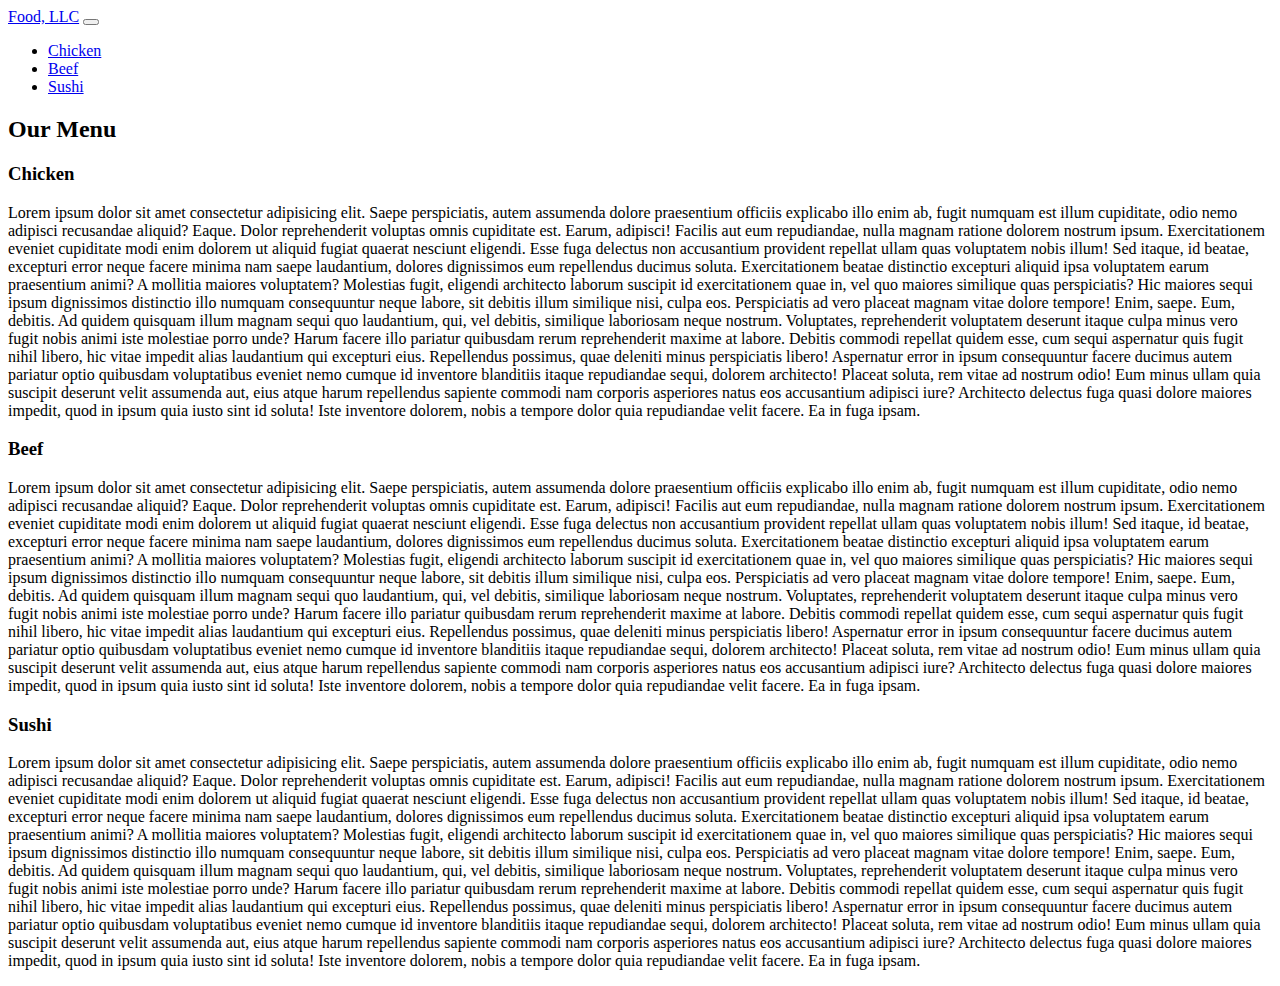
==== mod3.html @ 02acce2c "Update and rename index.html to mod3.html" ====
<!DOCTYPE html>
<html lang="en">

<head>
    <meta charset="UTF-8">
    <meta http-equiv="X-UA-Compatible" content="IE=edge">
    <meta name="viewport" content="width=device-width, initial-scale=1.0">
    <title>Module 3 Assignment</title>
    <link href="https://cdn.jsdelivr.net/npm/bootstrap@5.1.3/dist/css/bootstrap.min.css" rel="stylesheet"
        integrity="sha384-1BmE4kWBq78iYhFldvKuhfTAU6auU8tT94WrHftjDbrCEXSU1oBoqyl2QvZ6jIW3" crossorigin="anonymous">
    <link rel="stylesheet" href="mod3.css">
</head>

<body>
    <header>
        <nav class="navbar navbar-light">
            <div class="container-fluid">
                <a class="navbar-brand" href="#">Food, LLC</a>
                <button class="navbar-toggler" type="button" data-bs-toggle="collapse" data-bs-target="#navbarText"
                    aria-controls="navbarText" aria-expanded="false" aria-label="Toggle navigation">
                    <span class="navbar-toggler-icon"></span>
                </button>
                <div class="collapse navbar-collapse" id="navbarText">
                    <ul class="navbar-nav me-auto mb-2 mb-lg-0">
                        <li class="nav-item">
                            <a class="nav-link" aria-current="page" href="#chicken">Chicken</a>
                        </li>
                        <li class="nav-item">
                            <a class="nav-link" href="#beef">Beef</a>
                        </li>
                        <li class="nav-item">
                            <a class="nav-link" href="#sushi">Sushi</a>
                        </li>
                    </ul>
                    </span>
                </div>
            </div>
        </nav>
    </header>
    <main>
        <h2>Our Menu</h2>
        <section>
            <h3> <a id="chicken">Chicken</a></h3>
            <p>Lorem ipsum dolor sit amet consectetur adipisicing elit. Saepe perspiciatis, autem assumenda dolore
                praesentium officiis explicabo illo enim ab, fugit numquam est illum cupiditate, odio nemo adipisci
                recusandae aliquid? Eaque.
                Dolor reprehenderit voluptas omnis cupiditate est. Earum, adipisci! Facilis aut eum repudiandae, nulla
                magnam ratione dolorem nostrum ipsum. Exercitationem eveniet cupiditate modi enim dolorem ut aliquid
                fugiat
                quaerat nesciunt eligendi.
                Esse fuga delectus non accusantium provident repellat ullam quas voluptatem nobis illum! Sed itaque, id
                beatae, excepturi error neque facere minima nam saepe laudantium, dolores dignissimos eum repellendus
                ducimus soluta.
                Exercitationem beatae distinctio excepturi aliquid ipsa voluptatem earum praesentium animi? A mollitia
                maiores voluptatem? Molestias fugit, eligendi architecto laborum suscipit id exercitationem quae in, vel
                quo
                maiores similique quas perspiciatis?
                Hic maiores sequi ipsum dignissimos distinctio illo numquam consequuntur neque labore, sit debitis illum
                similique nisi, culpa eos. Perspiciatis ad vero placeat magnam vitae dolore tempore! Enim, saepe. Eum,
                debitis.
                Ad quidem quisquam illum magnam sequi quo laudantium, qui, vel debitis, similique laboriosam neque
                nostrum.
                Voluptates, reprehenderit voluptatem deserunt itaque culpa minus vero fugit nobis animi iste molestiae
                porro
                unde?
                Harum facere illo pariatur quibusdam rerum reprehenderit maxime at labore. Debitis commodi repellat
                quidem
                esse, cum sequi aspernatur quis fugit nihil libero, hic vitae impedit alias laudantium qui excepturi
                eius.
                Repellendus possimus, quae deleniti minus perspiciatis libero! Aspernatur error in ipsum consequuntur
                facere
                ducimus autem pariatur optio quibusdam voluptatibus eveniet nemo cumque id inventore blanditiis itaque
                repudiandae sequi, dolorem architecto!
                Placeat soluta, rem vitae ad nostrum odio! Eum minus ullam quia suscipit deserunt velit assumenda aut,
                eius
                atque harum repellendus sapiente commodi nam corporis asperiores natus eos accusantium adipisci iure?
                Architecto delectus fuga quasi dolore maiores impedit, quod in ipsum quia iusto sint id soluta! Iste
                inventore dolorem, nobis a tempore dolor quia repudiandae velit facere. Ea in fuga ipsam.</p>
        </section>
        <section>
            <h3><a id="beef">Beef</a></h3>
            <p>Lorem ipsum dolor sit amet consectetur adipisicing elit. Saepe perspiciatis, autem assumenda dolore
                praesentium officiis explicabo illo enim ab, fugit numquam est illum cupiditate, odio nemo adipisci
                recusandae aliquid? Eaque.
                Dolor reprehenderit voluptas omnis cupiditate est. Earum, adipisci! Facilis aut eum repudiandae, nulla
                magnam ratione dolorem nostrum ipsum. Exercitationem eveniet cupiditate modi enim dolorem ut aliquid
                fugiat
                quaerat nesciunt eligendi.
                Esse fuga delectus non accusantium provident repellat ullam quas voluptatem nobis illum! Sed itaque, id
                beatae, excepturi error neque facere minima nam saepe laudantium, dolores dignissimos eum repellendus
                ducimus soluta.
                Exercitationem beatae distinctio excepturi aliquid ipsa voluptatem earum praesentium animi? A mollitia
                maiores voluptatem? Molestias fugit, eligendi architecto laborum suscipit id exercitationem quae in, vel
                quo
                maiores similique quas perspiciatis?
                Hic maiores sequi ipsum dignissimos distinctio illo numquam consequuntur neque labore, sit debitis illum
                similique nisi, culpa eos. Perspiciatis ad vero placeat magnam vitae dolore tempore! Enim, saepe. Eum,
                debitis.
                Ad quidem quisquam illum magnam sequi quo laudantium, qui, vel debitis, similique laboriosam neque
                nostrum.
                Voluptates, reprehenderit voluptatem deserunt itaque culpa minus vero fugit nobis animi iste molestiae
                porro
                unde?
                Harum facere illo pariatur quibusdam rerum reprehenderit maxime at labore. Debitis commodi repellat
                quidem
                esse, cum sequi aspernatur quis fugit nihil libero, hic vitae impedit alias laudantium qui excepturi
                eius.
                Repellendus possimus, quae deleniti minus perspiciatis libero! Aspernatur error in ipsum consequuntur
                facere
                ducimus autem pariatur optio quibusdam voluptatibus eveniet nemo cumque id inventore blanditiis itaque
                repudiandae sequi, dolorem architecto!
                Placeat soluta, rem vitae ad nostrum odio! Eum minus ullam quia suscipit deserunt velit assumenda aut,
                eius
                atque harum repellendus sapiente commodi nam corporis asperiores natus eos accusantium adipisci iure?
                Architecto delectus fuga quasi dolore maiores impedit, quod in ipsum quia iusto sint id soluta! Iste
                inventore dolorem, nobis a tempore dolor quia repudiandae velit facere. Ea in fuga ipsam.</p>
        </section>
        <section>
            <h3><a id="sushi">Sushi</a></h3>
            <p>Lorem ipsum dolor sit amet consectetur adipisicing elit. Saepe perspiciatis, autem assumenda dolore
                praesentium officiis explicabo illo enim ab, fugit numquam est illum cupiditate, odio nemo adipisci
                recusandae aliquid? Eaque.
                Dolor reprehenderit voluptas omnis cupiditate est. Earum, adipisci! Facilis aut eum repudiandae, nulla
                magnam ratione dolorem nostrum ipsum. Exercitationem eveniet cupiditate modi enim dolorem ut aliquid
                fugiat
                quaerat nesciunt eligendi.
                Esse fuga delectus non accusantium provident repellat ullam quas voluptatem nobis illum! Sed itaque, id
                beatae, excepturi error neque facere minima nam saepe laudantium, dolores dignissimos eum repellendus
                ducimus soluta.
                Exercitationem beatae distinctio excepturi aliquid ipsa voluptatem earum praesentium animi? A mollitia
                maiores voluptatem? Molestias fugit, eligendi architecto laborum suscipit id exercitationem quae in, vel
                quo
                maiores similique quas perspiciatis?
                Hic maiores sequi ipsum dignissimos distinctio illo numquam consequuntur neque labore, sit debitis illum
                similique nisi, culpa eos. Perspiciatis ad vero placeat magnam vitae dolore tempore! Enim, saepe. Eum,
                debitis.
                Ad quidem quisquam illum magnam sequi quo laudantium, qui, vel debitis, similique laboriosam neque
                nostrum.
                Voluptates, reprehenderit voluptatem deserunt itaque culpa minus vero fugit nobis animi iste molestiae
                porro
                unde?
                Harum facere illo pariatur quibusdam rerum reprehenderit maxime at labore. Debitis commodi repellat
                quidem
                esse, cum sequi aspernatur quis fugit nihil libero, hic vitae impedit alias laudantium qui excepturi
                eius.
                Repellendus possimus, quae deleniti minus perspiciatis libero! Aspernatur error in ipsum consequuntur
                facere
                ducimus autem pariatur optio quibusdam voluptatibus eveniet nemo cumque id inventore blanditiis itaque
                repudiandae sequi, dolorem architecto!
                Placeat soluta, rem vitae ad nostrum odio! Eum minus ullam quia suscipit deserunt velit assumenda aut,
                eius
                atque harum repellendus sapiente commodi nam corporis asperiores natus eos accusantium adipisci iure?
                Architecto delectus fuga quasi dolore maiores impedit, quod in ipsum quia iusto sint id soluta! Iste
                inventore dolorem, nobis a tempore dolor quia repudiandae velit facere. Ea in fuga ipsam.</p>
        </section>
    </main>
    <script src="https://cdn.jsdelivr.net/npm/bootstrap@5.1.3/dist/js/bootstrap.bundle.min.js"
        integrity="sha384-ka7Sk0Gln4gmtz2MlQnikT1wXgYsOg+OMhuP+IlRH9sENBO0LRn5q+8nbTov4+1p"
        crossorigin="anonymous"></script>
</body>

</html>
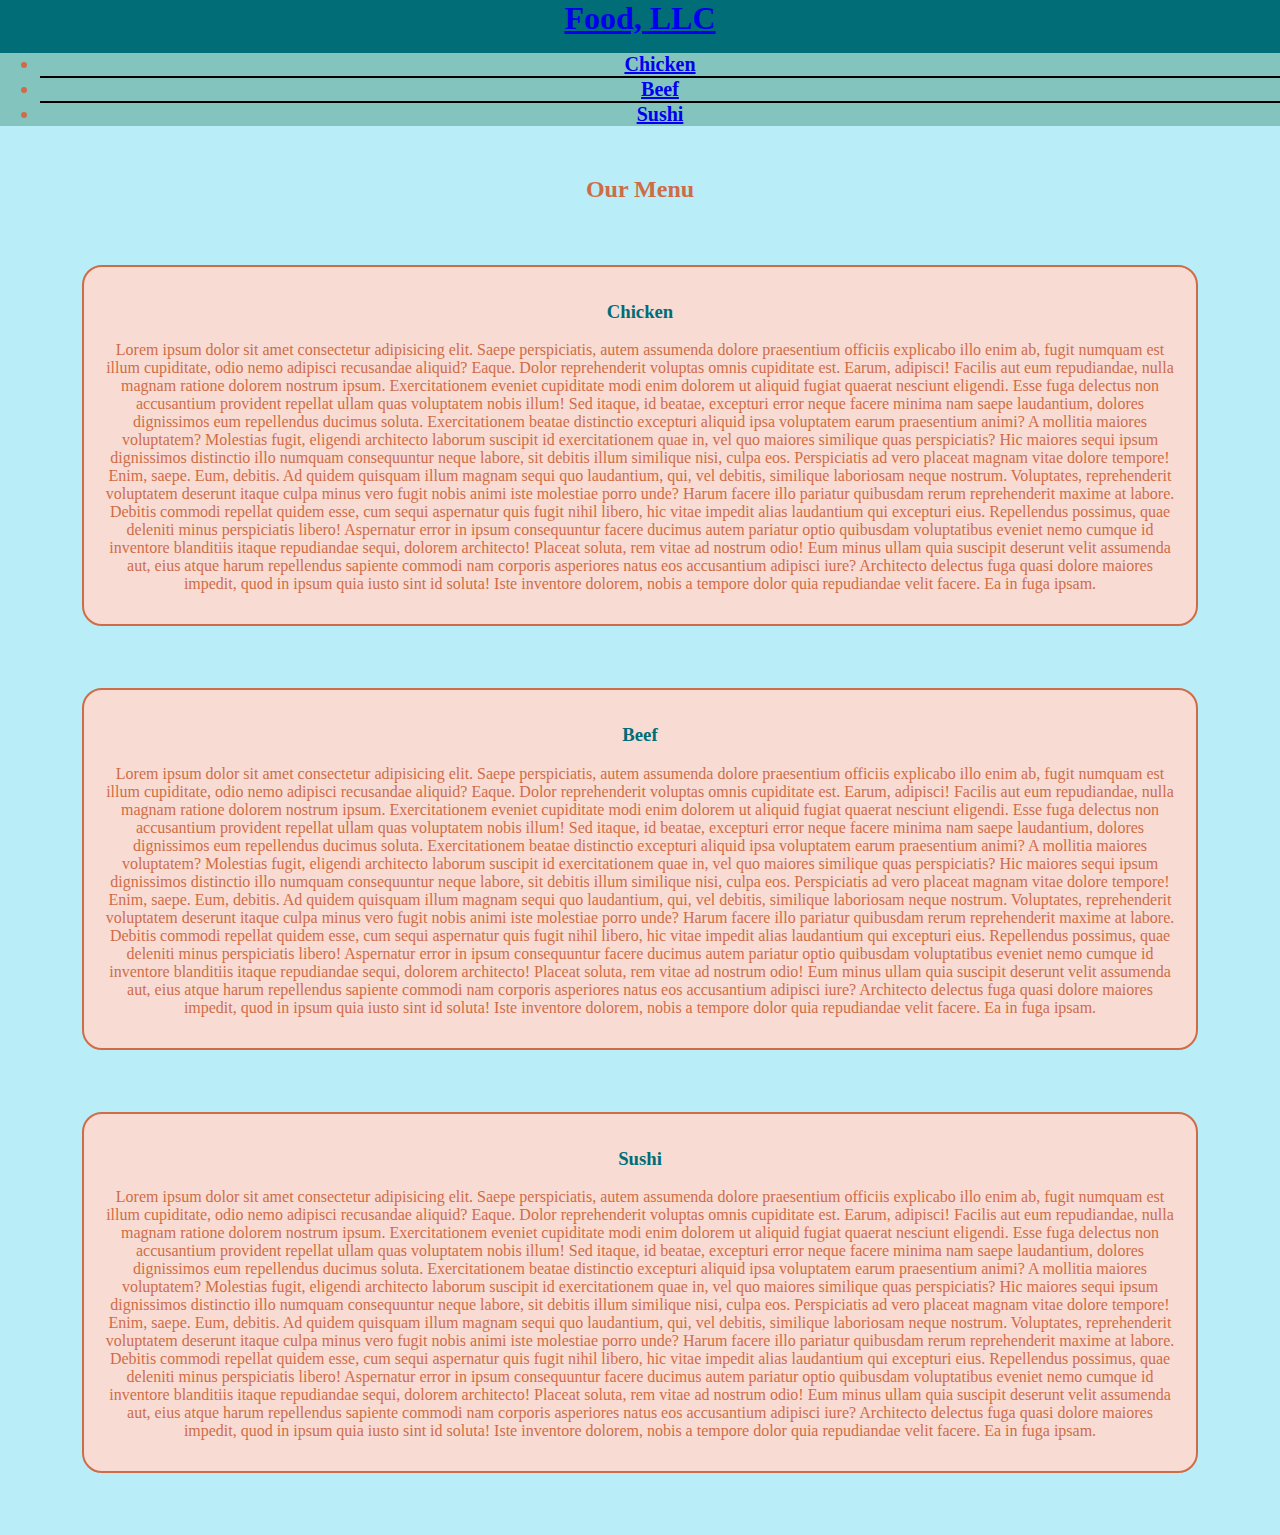
==== commit 6294efab: "done with 3rd" ====
--- a/mod3.html
+++ b/mod3.html
@@ -159,4 +159,4 @@
         crossorigin="anonymous"></script>
 </body>
 
-</html>
+</html>--- a/mod3.css
+++ b/mod3.css
@@ -0,0 +1,28 @@
+body{background-color: #b9edf7; ;
+    color: #cf6c48;
+    box-sizing: border-box;
+    margin:0;
+    padding:0;
+text-align: center;}
+.nav-item{text-align: center;
+font-weight: 600;
+font-size:20px}
+li{border-bottom:2px solid black;}
+li:last-child{border-bottom:none;}
+color:black;}
+h1{color: black;}
+h3{color: #006d77;}
+main{margin: 50px 20px;}
+section{background-color: #f8dcd3;
+margin: 5%;
+border: 2px solid;
+border-radius: 20px;}
+@media(min-width:768px){button{display: none;}}
+a.navbar-brand{font-weight: 600;
+    font-size: 2em;}
+section{padding:15px;}
+div#navbarText{ width:100%; background-color: #83c5be;}
+header{width: 100%;}
+.container-fluid{margin: 0px; padding: 0;}
+nav{background-color: #006d77;}
+
